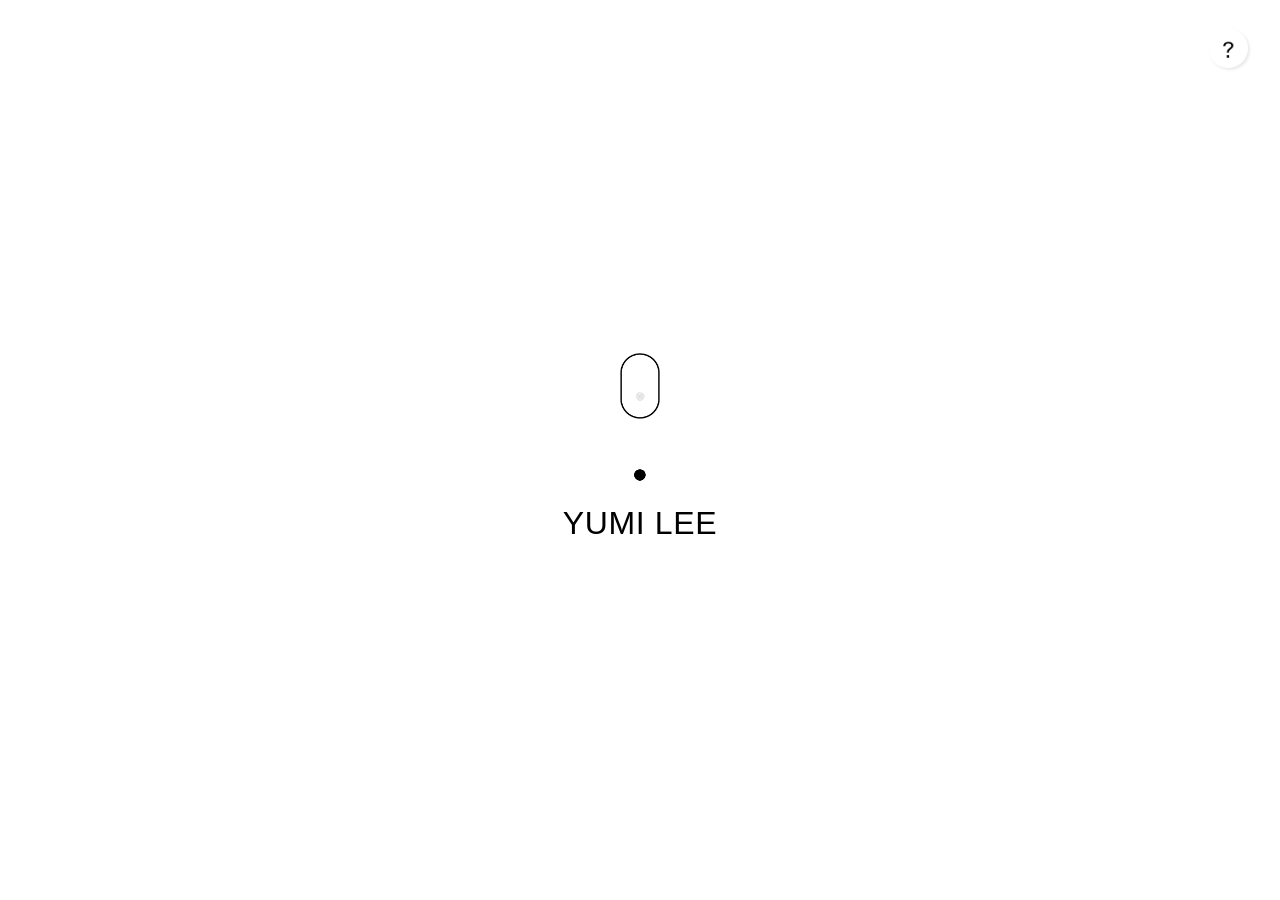
==== index.html @ d805d1fd "Add files via upload" ====
<!DOCTYPE html>
<html lang="en">
<head>
  <meta charset="UTF-8">
  <meta name="viewport" content="width=device-width, initial-scale=1.0">
  <title>YUMI LEE</title>
  <link rel="stylesheet" href="main.css">
</head>
<body>
  <div class="scroll-hint" id="scrollHint" aria-hidden="true">
    <img src="scroll.gif" alt="" />
  </div>

  <main class="layout">
    <p class="name-label" aria-live="off">YUMI LEE</p>
    <p class="square-message" aria-live="off">
      DESIGNER<br>
      WORKING ACROSS<br>
      GRAPHIC &amp;<br>
      MATERIAL
    </p>

    <svg class="constellation-layer" aria-hidden="true">
      <line class="constellation-line"></line>
      <line class="constellation-line"></line>
      <line class="constellation-line"></line>
      <line class="constellation-line"></line>
      <line class="constellation-line"></line>
      <line class="constellation-line"></line>
      <line class="constellation-line"></line>
      <line class="constellation-line"></line>
    </svg>

    <div class="dot-layer" id="dotLayer">
      <a class="project-dot" href="dior-seoul.html" data-thumb="photos/dior-seoul03.jpg" data-index="(001)" aria-label="Exhibition Christian Dior - Seoul"></a>
      <a class="project-dot" href="dior-riyad.html" data-thumb="photos/dior-riyad01.png" data-index="(002)" aria-label="Exhibition Christian Dior - Riyadh"></a>
      <a class="project-dot" href="chanel-rtw.html" data-thumb="photos/chanel-defile-automne-hiver-2024-2025.jpg" data-index="(003)" aria-label="Chanel 2024/25 FW Ready-to-Wear"></a>
      <a class="project-dot" href="surface-experiments.html" data-thumb="photos/bercy00-00.png" data-index="(004)" aria-label="Material experiments"></a>
      <a class="project-dot" href="paupi.html" data-thumb="photos/paupi/002.png" data-index="(005)" aria-label="Paupi"></a>
      <a class="project-dot" href="archive.html" data-thumb="photos/archive01.png" data-index="(006)" aria-label="Archive 44 Cours Charlemagne"></a>
    </div>

    <a class="question-btn" href="about.html" aria-label="About">
      <img src="qudstionmark.png" alt="" />
    </a>
  </main>

  <script src="main.js"></script>
</body>
</html>
---- main.css ----
html,
body {
  margin: 0;
  width: 100%;
  height: 100%;
}

:root {
  --font-primary: "TWK Everett", "Romie", sans-serif;
  --margin-top: 50px;
  --margin-side: 50px;
}

* {
  box-sizing: border-box;
  cursor: url("pinkcursor_small.png") 8 8, auto;
}

a:hover,
button:hover,
a:focus-visible,
button:focus-visible,
*:active {
  cursor: url("pinkcursor.png") 8 8, auto;
}

body {
  padding: var(--margin-top) var(--margin-side) 0;
  overflow: hidden;
  font-family: var(--font-primary);
}

.scroll-hint {
  position: fixed;
  inset: 0;
  display: grid;
  place-items: center;
  z-index: 9999;
  pointer-events: none;
  opacity: 1;
  transition: opacity 220ms ease;
}

.scroll-hint img {
  width: 2.5rem;
  height: auto;
  transform: translateY(-4rem);
}

.scroll-hint.is-hidden {
  opacity: 0;
}

.layout {
  position: relative;
  width: 100%;
  min-height: calc(100vh - var(--margin-top));
  overflow: hidden;
}

.name-label {
  position: absolute;
  left: 50%;
  top: 50%;
  transform: translate(-50%, calc(-50% + 3rem));
  margin: 0;
  font-size: 24pt;
  line-height: 1;
  letter-spacing: 0.02em;
  z-index: 4;
  opacity: 1;
  transition: opacity 260ms ease;
}

.square-message {
  position: absolute;
  left: 50%;
  top: 50%;
  transform: translate(-50%, -50%);
  margin: 0;
  font-size: clamp(34px, 4.6vw, 72px);
  line-height: 0.98;
  font-weight: 400;
  letter-spacing: 0;
  text-align: center;
  z-index: 4;
  opacity: 0;
  pointer-events: none;
  transition: opacity 260ms ease, transform 320ms ease;
}

.dot-layer {
  position: absolute;
  inset: 0;
}

.constellation-layer {
  position: absolute;
  inset: 0;
  width: 100%;
  height: 100%;
  pointer-events: none;
  z-index: 5;
}

.constellation-line {
  stroke: #000;
  stroke-width: 1px;
  fill: none;
  opacity: 0;
}

.project-dot {
  position: absolute;
  left: 50%;
  top: 50%;
  width: 11.2px;
  height: 11.2px;
  border-radius: 50%;
  background: #000;
  transform: translate(-50%, -50%);
  text-decoration: none;
  z-index: 6;
  opacity: 1;
}

.project-thumb {
  position: absolute;
  left: 20px;
  top: 50%;
  width: 3.9rem;
  height: 5.2rem;
  object-fit: cover;
  object-position: center;
  display: block;
  opacity: 0;
  transform: translateY(calc(-50% + 10px));
  transition: opacity 280ms ease, transform 460ms cubic-bezier(0.22, 1, 0.36, 1);
}

.project-dot.label-left .project-thumb {
  left: auto;
  right: 20px;
}

.project-dot::after {
  content: attr(data-index);
  position: absolute;
  left: calc(20px + 3.9rem + 0.7rem);
  top: 50%;
  transform: translateY(-50%);
  font-family: "TWK Everett", "Romie", sans-serif;
  font-size: 10pt;
  font-weight: 400;
  line-height: 1;
  color: #000;
  opacity: 0;
  transition: opacity 260ms ease;
  white-space: nowrap;
}

.project-dot.label-left::after {
  left: auto;
  right: calc(20px + 3.9rem + 0.7rem);
}

.project-dot:hover,
.project-dot:focus-visible {
  background: #E8A6D7;
}

.project-dot.is-revealed .project-thumb {
  opacity: 1;
  transform: translateY(-50%);
}

.project-dot.is-revealed::after {
  opacity: 1;
}

.project-dot:hover .project-thumb,
.project-dot:focus-visible .project-thumb {
  transform: translateY(-50%) scale(1.3);
}

.project-dot:focus-visible {
  outline: none;
}

.question-btn {
  position: fixed;
  right: 50px;
  top: 50px;
  transform: translate(50%, -50%);
  border: 0;
  padding: 0;
  background: transparent;
  z-index: 20;
}

.question-btn img {
  width: 46px;
  height: 46px;
  display: block;
  transition: transform 260ms cubic-bezier(0.22, 1, 0.36, 1);
}

.question-btn:hover img,
.question-btn:focus-visible img {
  transform: scale(1.14);
}

.question-btn:active img {
  transform: scale(1.08);
}
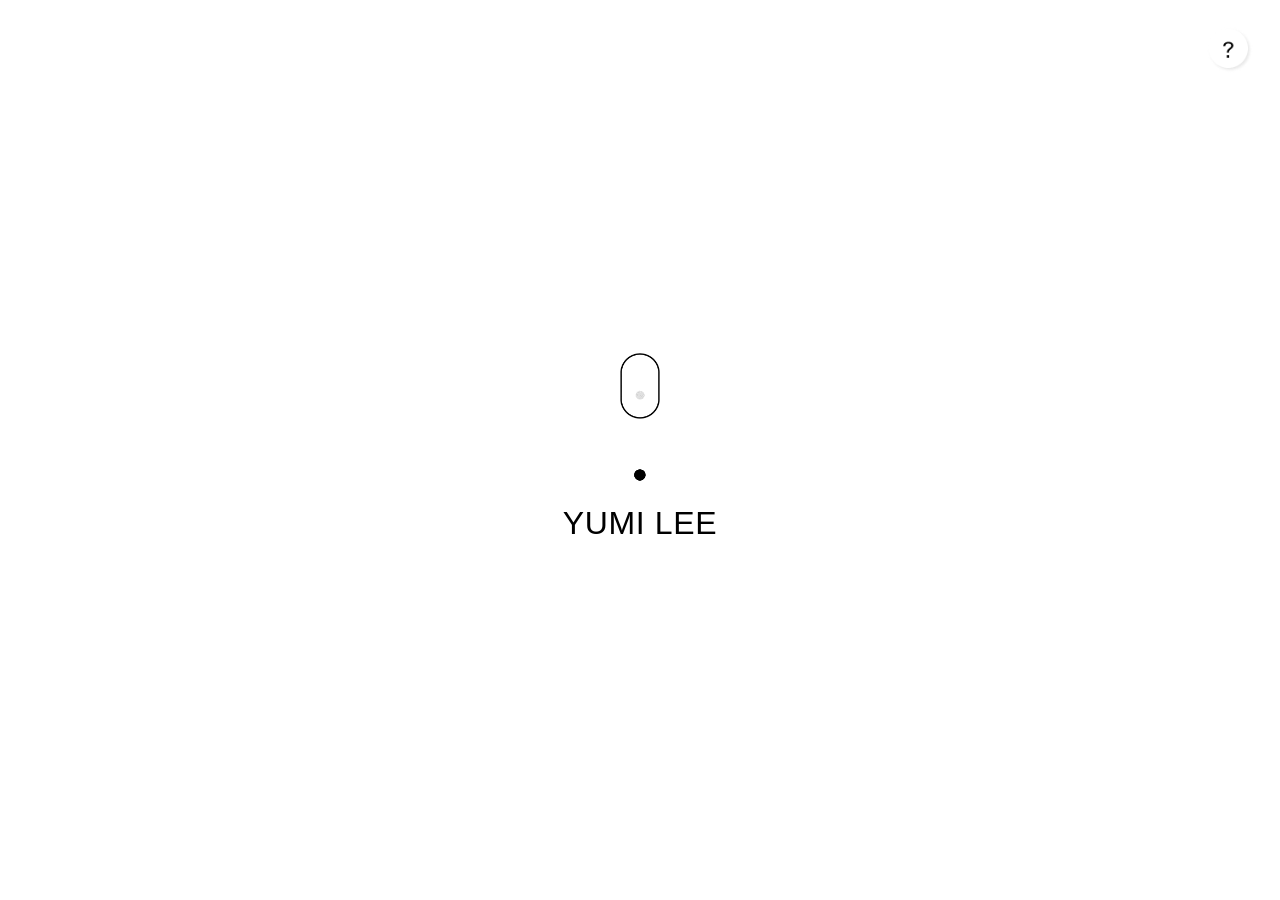
==== commit 68d518a3: "Update index.html" ====
--- a/index.html
+++ b/index.html
@@ -33,9 +33,9 @@
 
     <div class="dot-layer" id="dotLayer">
       <a class="project-dot" href="dior-seoul.html" data-thumb="photos/dior-seoul03.jpg" data-index="(001)" aria-label="Exhibition Christian Dior - Seoul"></a>
-      <a class="project-dot" href="dior-riyad.html" data-thumb="photos/dior-riyad01.png" data-index="(002)" aria-label="Exhibition Christian Dior - Riyadh"></a>
+      <a class="project-dot" href="dior-riyad.html" data-thumb="photos/dior-riyad01.jpg" data-index="(002)" aria-label="Exhibition Christian Dior - Riyadh"></a>
       <a class="project-dot" href="chanel-rtw.html" data-thumb="photos/chanel-defile-automne-hiver-2024-2025.jpg" data-index="(003)" aria-label="Chanel 2024/25 FW Ready-to-Wear"></a>
-      <a class="project-dot" href="surface-experiments.html" data-thumb="photos/bercy00-00.png" data-index="(004)" aria-label="Material experiments"></a>
+      <a class="project-dot" href="surface-experiments.html" data-thumb="photos/bercy00-00.jpg" data-index="(004)" aria-label="Material experiments"></a>
       <a class="project-dot" href="paupi.html" data-thumb="photos/paupi/002.png" data-index="(005)" aria-label="Paupi"></a>
       <a class="project-dot" href="archive.html" data-thumb="photos/archive01.png" data-index="(006)" aria-label="Archive 44 Cours Charlemagne"></a>
     </div>
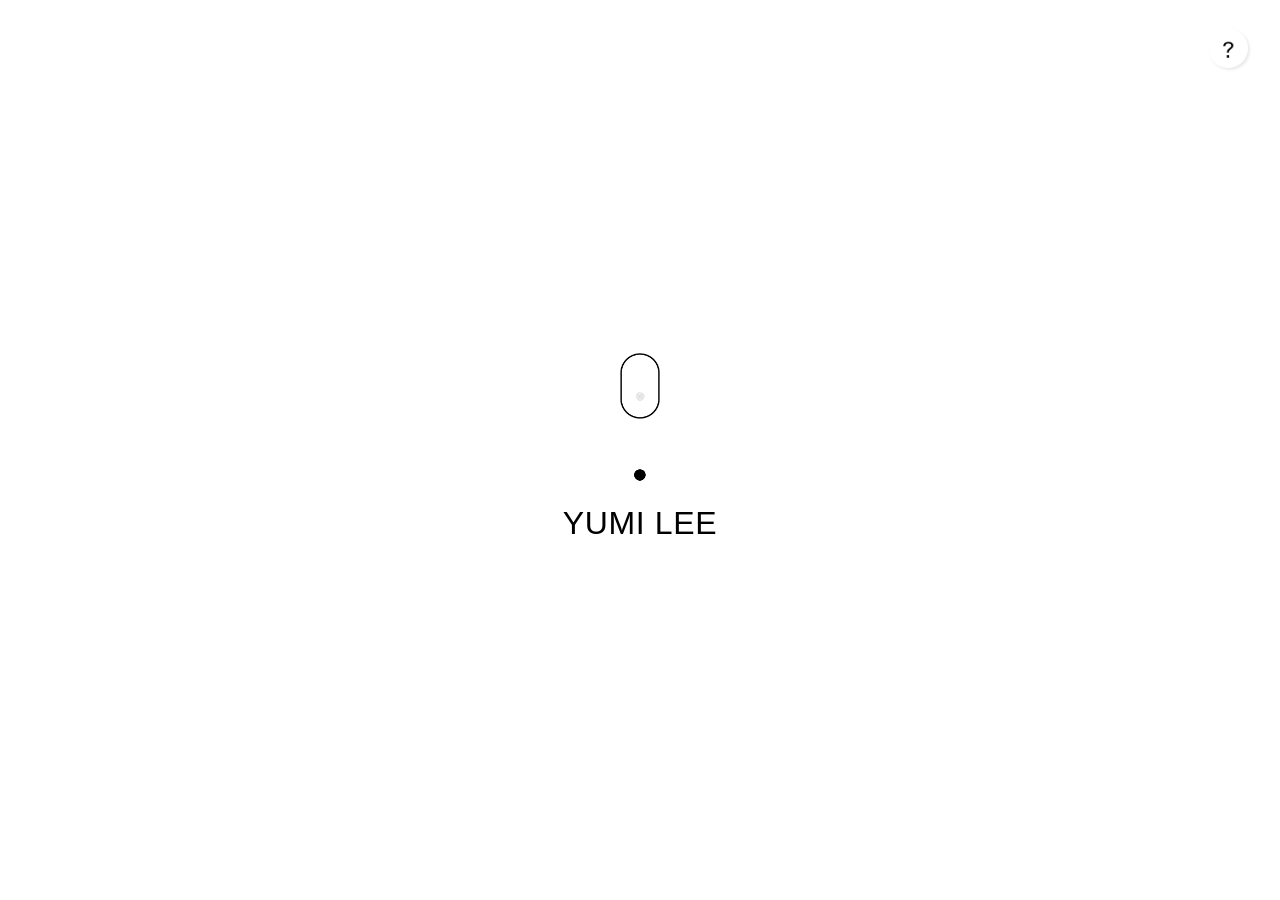
==== commit 567d349f: "Update thumbnail for Archive link in index.html" ====
--- a/index.html
+++ b/index.html
@@ -37,7 +37,7 @@
       <a class="project-dot" href="chanel-rtw.html" data-thumb="photos/chanel-defile-automne-hiver-2024-2025.jpg" data-index="(003)" aria-label="Chanel 2024/25 FW Ready-to-Wear"></a>
       <a class="project-dot" href="surface-experiments.html" data-thumb="photos/bercy00-00.jpg" data-index="(004)" aria-label="Material experiments"></a>
       <a class="project-dot" href="paupi.html" data-thumb="photos/paupi/002.png" data-index="(005)" aria-label="Paupi"></a>
-      <a class="project-dot" href="archive.html" data-thumb="photos/archive01.png" data-index="(006)" aria-label="Archive 44 Cours Charlemagne"></a>
+      <a class="project-dot" href="archive.html" data-thumb="photos/archive04.png" data-index="(006)" aria-label="Archive 44 Cours Charlemagne"></a>
     </div>
 
     <a class="question-btn" href="about.html" aria-label="About">
